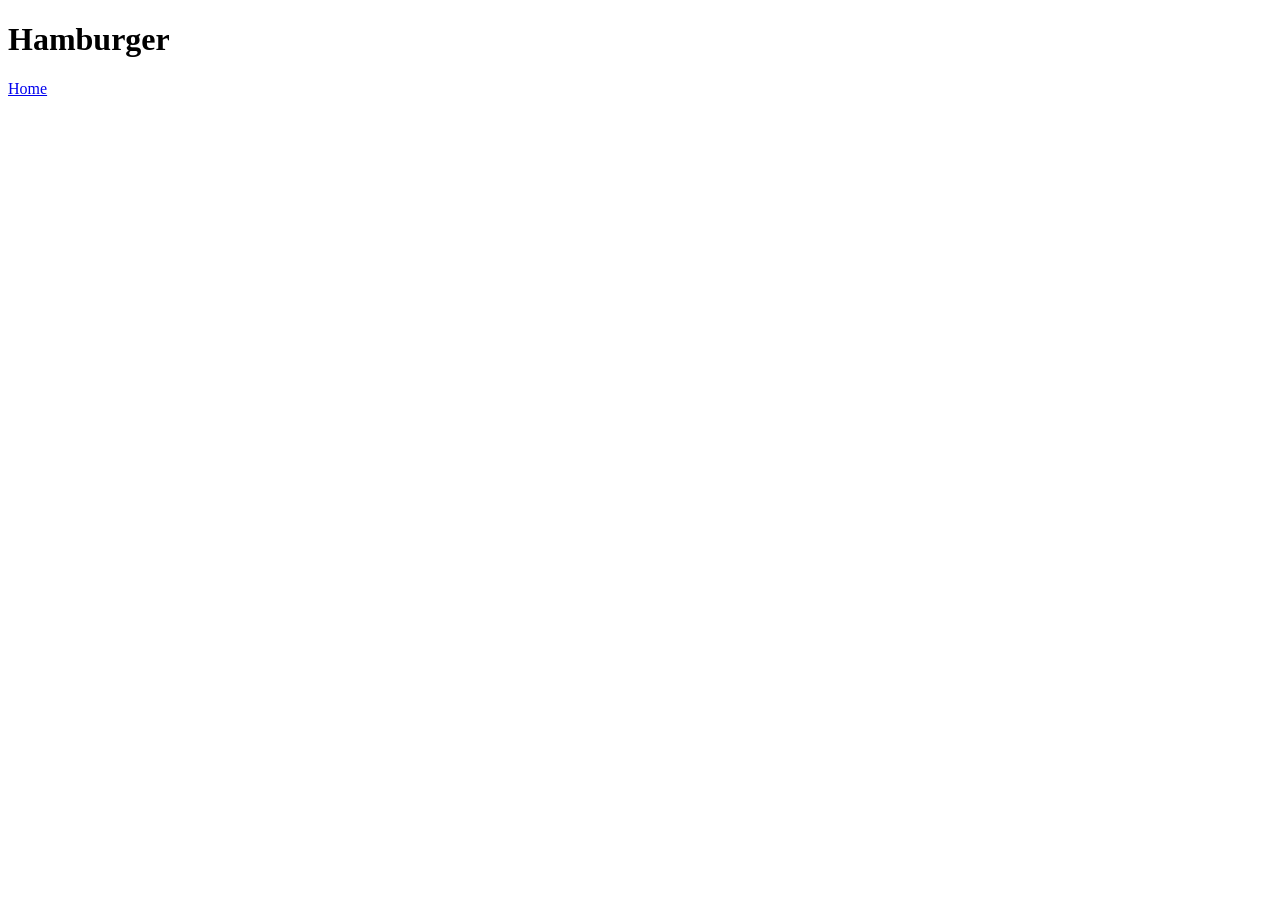
==== recipes/hamburger.html @ beba1cb3 "Add hamburger recipe and links between pages" ====
<!DOCTYPE html>
<html lang="en">
<head>
    <meta charset="UTF-8">
    <meta name="viewport" content="width=device-width, initial-scale=1.0">
    <title>Hamburger</title>
</head>
<body>
    <h1>Hamburger</h1>
    <a href="../index.html">Home</a>
</body>
</html>
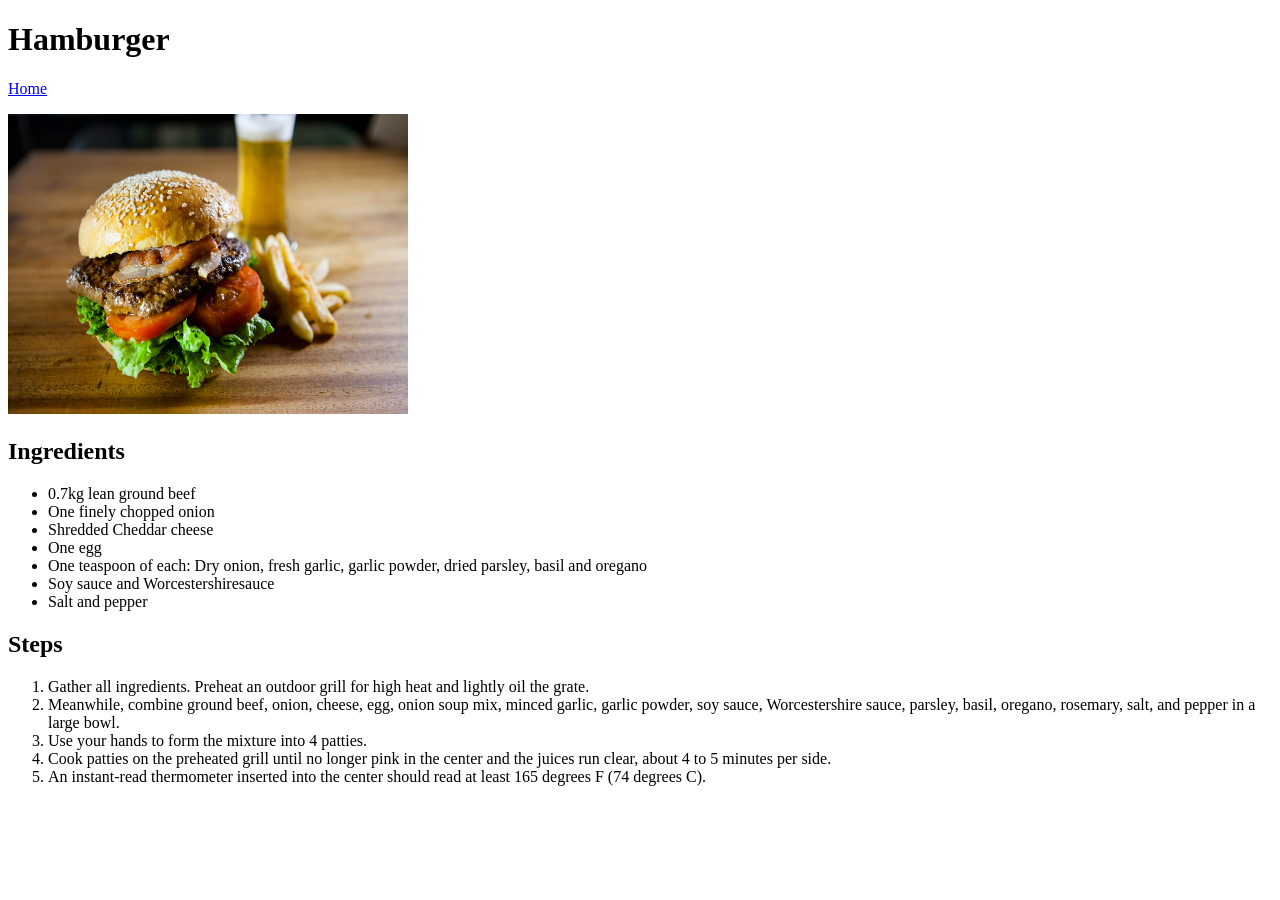
==== commit ffeba437: "Add hamburger recipe page and its corresponding image" ====
--- a/recipes/hamburger.html
+++ b/recipes/hamburger.html
@@ -8,5 +8,28 @@
 <body>
     <h1>Hamburger</h1>
     <a href="../index.html">Home</a>
+    
+    <p><img src="../images/Hamburger.jpg" alt="A hamburger" height="300" width="400"></p>
+
+    <h2>Ingredients</h2>
+    <ul>
+        <li>0.7kg lean ground beef</li>
+        <li>One finely chopped onion</li>
+        <li>Shredded Cheddar cheese</li>
+        <li>One egg</li>
+        <li>One teaspoon of each: Dry onion, fresh garlic, garlic powder, 
+             dried parsley, basil and oregano</li>
+        <li>Soy sauce and Worcestershiresauce</li>
+        <li>Salt and pepper</li>
+    </ul>
+
+    <h2>Steps</h2>
+    <ol>
+        <li>Gather all ingredients. Preheat an outdoor grill for high heat and lightly oil the grate.</li>
+        <li>Meanwhile, combine ground beef, onion, cheese, egg, onion soup mix, minced garlic, garlic powder, soy sauce, Worcestershire sauce, parsley, basil, oregano, rosemary, salt, and pepper in a large bowl.</li>
+        <li>Use your hands to form the mixture into 4 patties.</li>
+        <li>Cook patties on the preheated grill until no longer pink in the center and the juices run clear, about 4 to 5 minutes per side.</li>
+        <li>An instant-read thermometer inserted into the center should read at least 165 degrees F (74 degrees C).</li>
+    </ol>
 </body>
 </html>
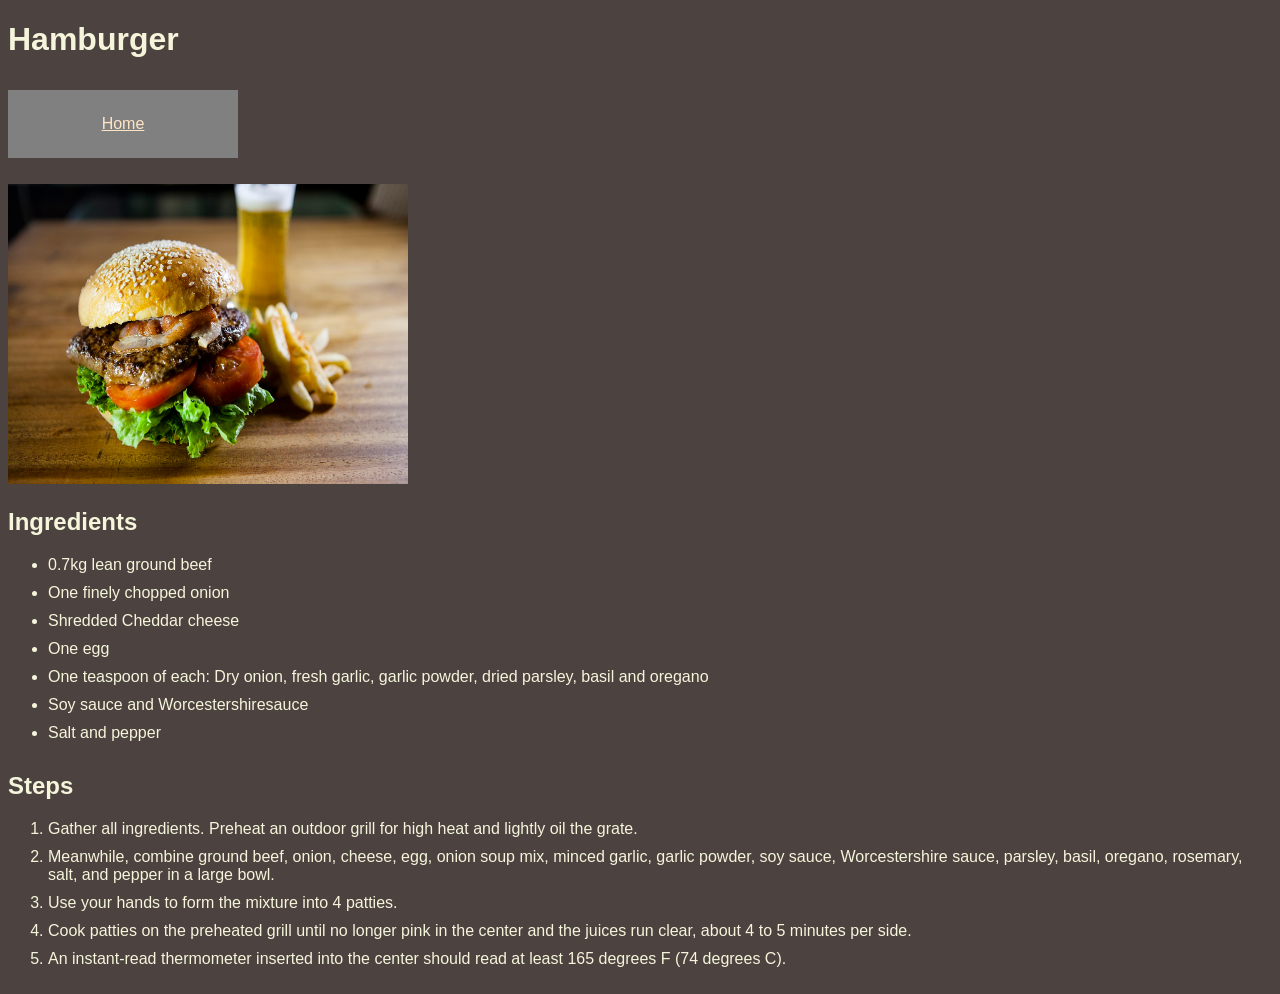
==== commit a2d5024b: "Add css filled with basic style changes" ====
--- a/recipes/hamburger.html
+++ b/recipes/hamburger.html
@@ -4,10 +4,11 @@
     <meta charset="UTF-8">
     <meta name="viewport" content="width=device-width, initial-scale=1.0">
     <title>Hamburger</title>
+    <link rel="stylesheet" href="../style.css">
 </head>
 <body>
     <h1>Hamburger</h1>
-    <a href="../index.html">Home</a>
+    <a class="menuopt" href="../index.html">Home</a>
     
     <p><img src="../images/Hamburger.jpg" alt="A hamburger" height="300" width="400"></p>
 
--- a/style.css
+++ b/style.css
@@ -0,0 +1,27 @@
+body{
+    background-color: rgb(76, 66, 63);
+    color: beige;
+    font-family: 'Trebuchet MS', 'Lucida Sans Unicode', 'Lucida Grande', 'Lucida Sans', Arial, sans-serif;
+}
+
+a{
+    color:bisque;
+    margin:10px auto;
+}
+
+.menuopt{
+    display: inline-block;
+    box-sizing: border-box;
+    width: 230px;
+    height: auto;
+
+    background-color: gray;
+    margin: 10px auto;
+    padding: 25px 20px;
+    text-align: center;
+    
+}
+
+ul>li, ol>li{
+    padding-bottom: 10px;
+}
